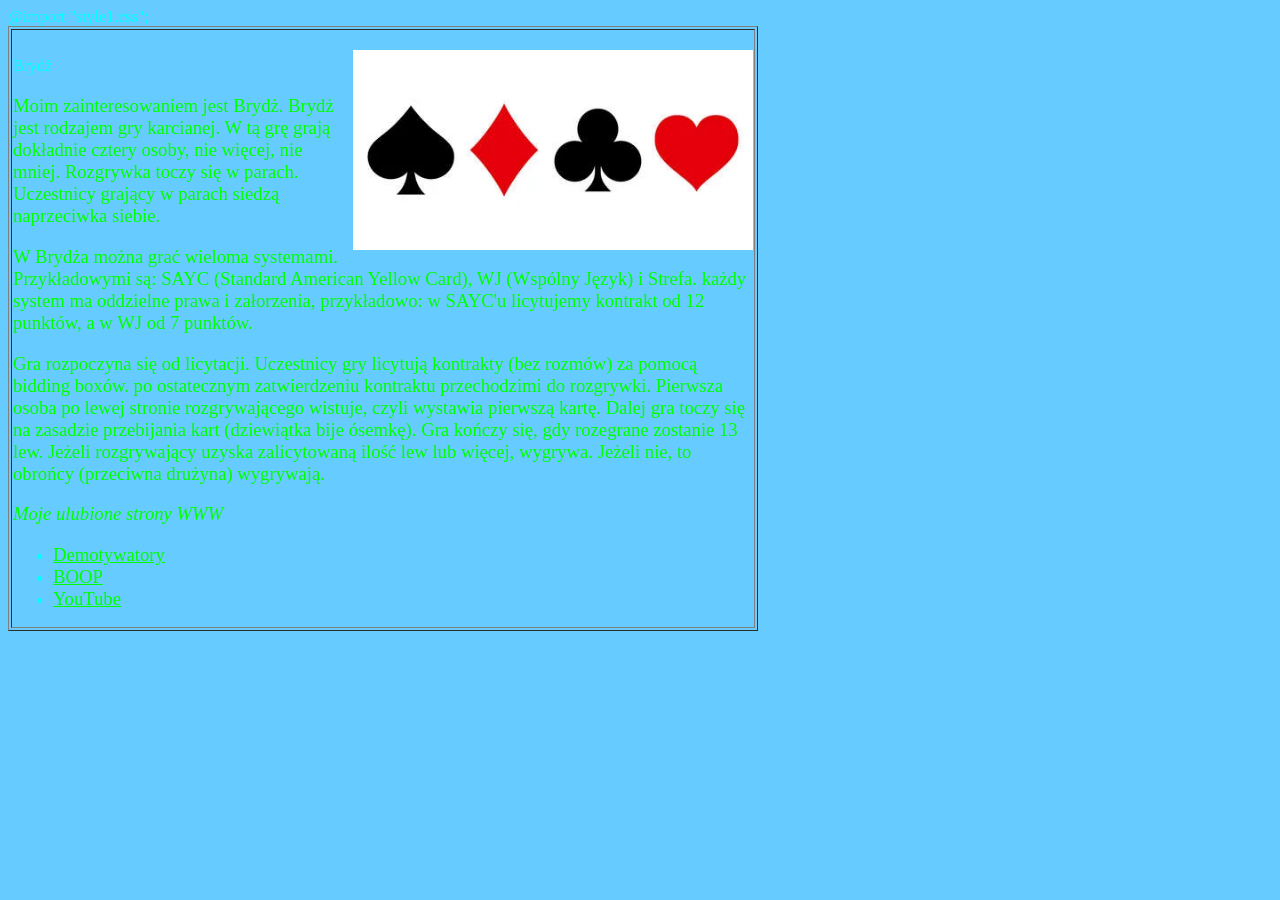
==== index.html @ 0f43c621 "Update index.html" ====
<!DOCTYPE html>
<html lang="en">
<head>
    <meta charset="UTF-8">
    <meta http-equiv="X-UA-Compatible" content="IE=edge">
    <meta name="viewport" content="width=device-width, initial-scale=1.0">
    <title>Document</title>
    @import "style1.css";
    <link rel="stylesheet" href="style1.css">
</head>
<body bgcolor="66CCFF">

  <table border="1" width="750">
    <tr>
        <td>
           <p><b><i><u><font color="lime"><img src="znakikarty.webp" alt="" width="200" align="right"></font></u></i></b></p>
 <c id="tytuł">
     Brydż
</c>
<b><i><u></u></i></b>
 <p>Moim zainteresowaniem jest Brydż. Brydż jest rodzajem gry karcianej. W tą grę grają dokładnie cztery osoby, nie więcej, nie mniej. Rozgrywka toczy się w parach. Uczestnicy grający w parach siedzą naprzeciwka siebie.</p>
 
<p>W Brydża można grać wieloma systemami. Przykładowymi są: SAYC (Standard American Yellow Card), WJ (Wspólny Język) i Strefa. każdy system ma oddzielne prawa i załorzenia, przykładowo: w SAYC'u licytujemy kontrakt od 12 punktów, a w WJ od 7 punktów.</p>

<p>Gra rozpoczyna się od licytacji. Uczestnicy gry licytują kontrakty (bez rozmów) za pomocą bidding boxów. po ostatecznym zatwierdzeniu kontraktu przechodzimi do rozgrywki. Pierwsza osoba po lewej stronie rozgrywającego wistuje, czyli wystawia pierwszą kartę. Dalej gra toczy się na zasadzie przebijania kart (dziewiątka bije ósemkę). Gra kończy się, gdy rozegrane zostanie 13 lew. Jeżeli rozgrywający uzyska zalicytowaną ilość lew lub więcej, wygrywa. Jeżeli nie, to obrońcy (przeciwna drużyna) wygrywają.</p>

<p class="small"> Moje ulubione strony WWW </p>
<ul>
    <li><a href="https://demotywatory.pl/">Demotywatory</a></li>
    <li><a href="https://boop.pl/">BOOP</a></li>
    <li><a href="https://www.youtube.com/">YouTube</a></li>
</ul>  
        </td>
    </tr>
  </table>




</body>
    
</html>
---- style1.css ----
p, a, h1
{
	color: lime;
	font-size: 14pt;
	font-family: Copperplate Gothic Light
}

body

{
	color: cyan;
	background-color; yellow;
}

img
{
	content; url("znakikarty.webp");
	width: 400px;
	border: 10px;
}

#id
{
	font-size: 18pt;
	font-weight: bold;
	
}

.small
{
	font-size; 10pt;
	font-style: italic;
}

img.
{
	content: url("znakikarty.webp");
}

b
{
	color: black;
	font-size: 18pt;
	font-family: Copperplate Gothic Light
}
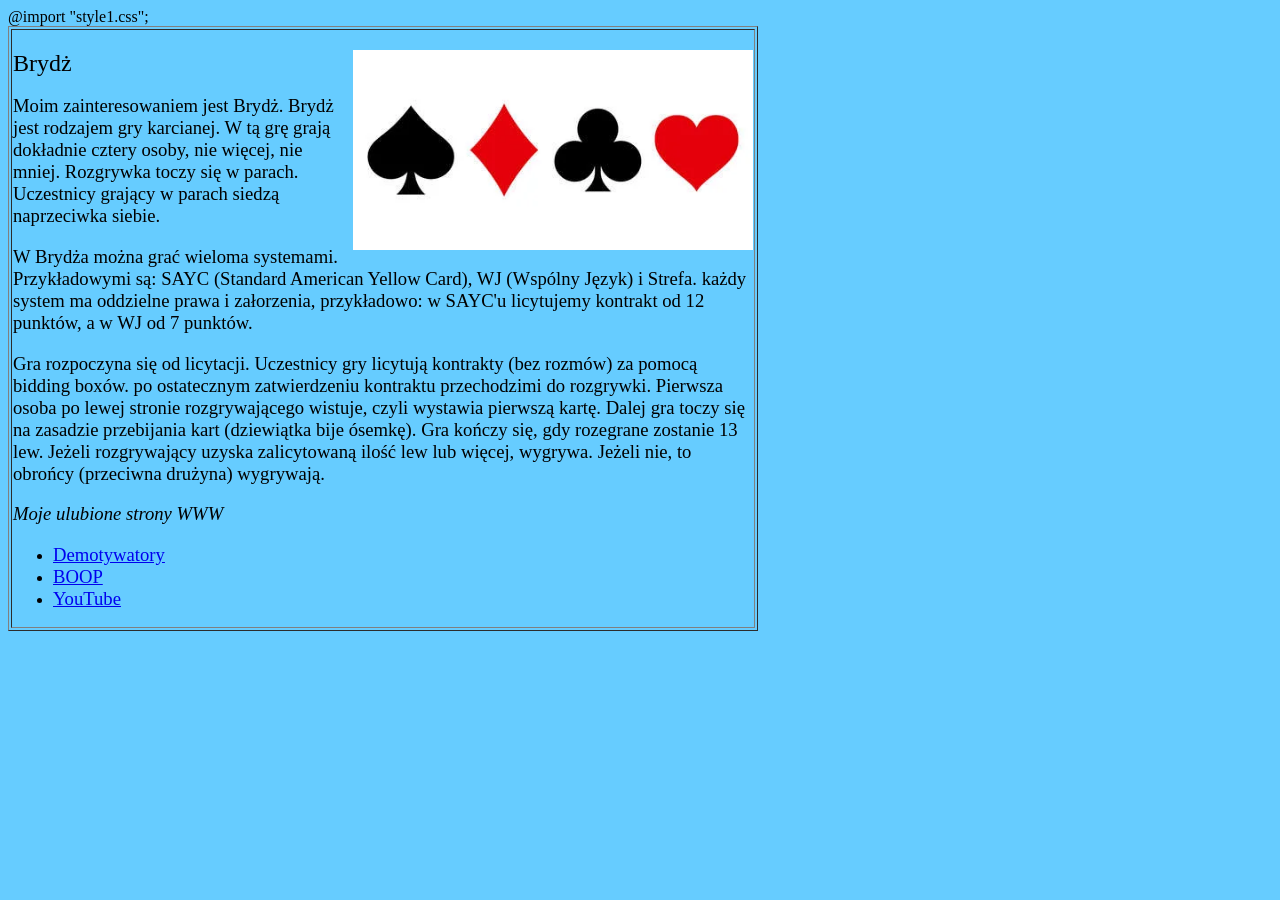
==== commit cb8800f4: "Update index.html" ====
--- a/index.html
+++ b/index.html
@@ -13,7 +13,7 @@
   <table border="1" width="750">
     <tr>
         <td>
-           <p><b><i><u><font color="lime"><img src="znakikarty.webp" alt="" width="200" align="right"></font></u></i></b></p>
+           <p><b><i><u><font color="3366FF"><img src="znakikarty.webp" alt="" width="200" align="right"></font></u></i></b></p>
  <c id="tytuł">
      Brydż
 </c>
--- a/style1.css
+++ b/style1.css
@@ -1,6 +1,6 @@
 p, a, h1
 {
-	color: lime;
+	color:00CC33;
 	font-size: 14pt;
 	font-family: Copperplate Gothic Light
 }
@@ -8,7 +8,7 @@
 body
 
 {
-	color: cyan;
+	color:3366FF;
 	background-color; yellow;
 }
 
@@ -37,7 +37,7 @@
 	content: url("znakikarty.webp");
 }
 
-b
+c
 {
 	color: black;
 	font-size: 18pt;
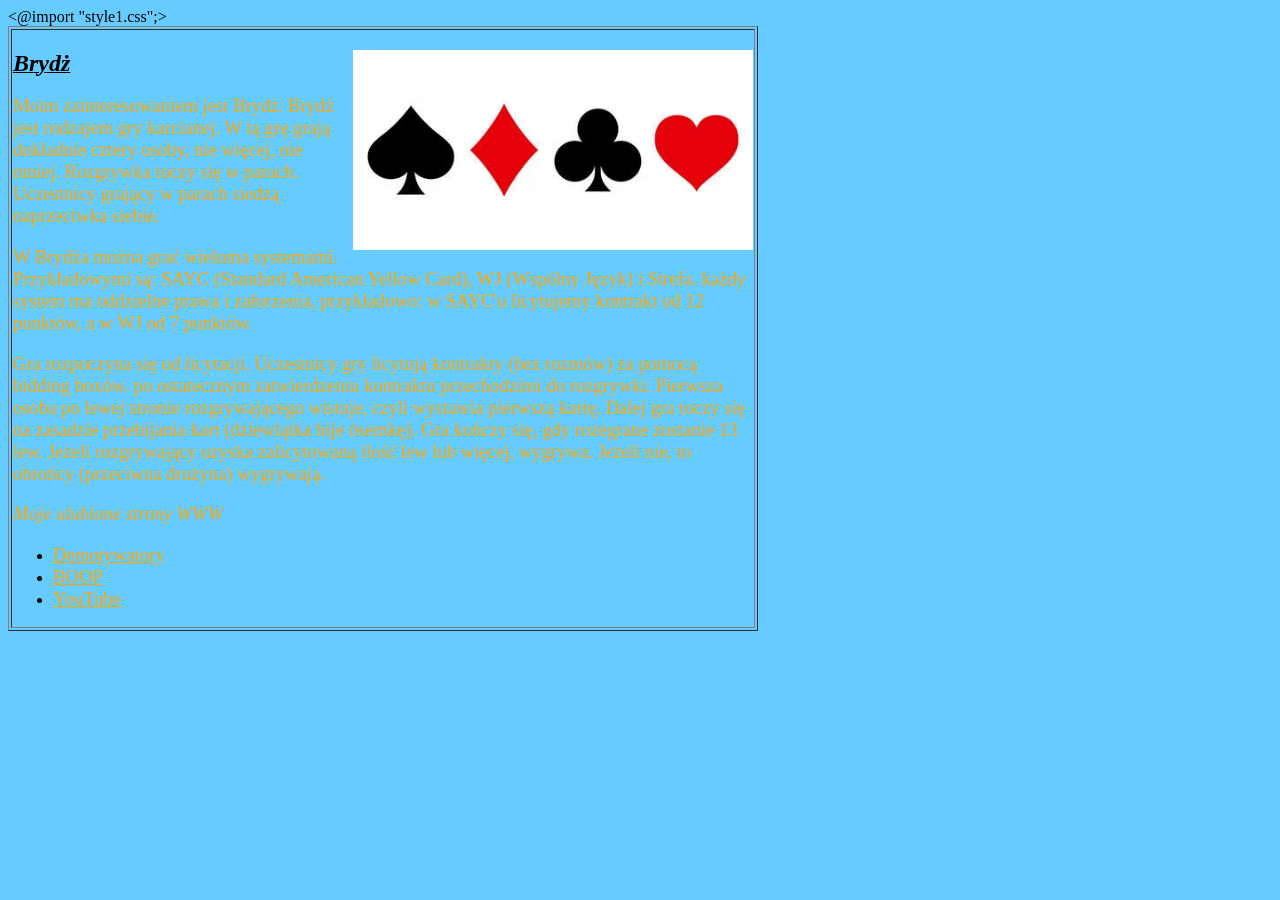
==== commit b96bc910: "Update index.html" ====
--- a/index.html
+++ b/index.html
@@ -4,8 +4,8 @@
     <meta charset="UTF-8">
     <meta http-equiv="X-UA-Compatible" content="IE=edge">
     <meta name="viewport" content="width=device-width, initial-scale=1.0">
-    <title>Document</title>
-    @import "style1.css";
+    <title>Brydż</title>
+    <@import "style1.css";>
     <link rel="stylesheet" href="style1.css">
 </head>
 <body bgcolor="66CCFF">
@@ -14,10 +14,10 @@
     <tr>
         <td>
            <p><b><i><u><font color="3366FF"><img src="znakikarty.webp" alt="" width="200" align="right"></font></u></i></b></p>
- <c id="tytuł">
+ <b><i><u><c id="tytuł">
      Brydż
-</c>
-<b><i><u></u></i></b>
+</c></u></i></b>
+
  <p>Moim zainteresowaniem jest Brydż. Brydż jest rodzajem gry karcianej. W tą grę grają dokładnie cztery osoby, nie więcej, nie mniej. Rozgrywka toczy się w parach. Uczestnicy grający w parach siedzą naprzeciwka siebie.</p>
  
 <p>W Brydża można grać wieloma systemami. Przykładowymi są: SAYC (Standard American Yellow Card), WJ (Wspólny Język) i Strefa. każdy system ma oddzielne prawa i załorzenia, przykładowo: w SAYC'u licytujemy kontrakt od 12 punktów, a w WJ od 7 punktów.</p>
--- a/style1.css
+++ b/style1.css
@@ -1,6 +1,6 @@
 p, a, h1
 {
-	color:00CC33;
+	color:orange ;
 	font-size: 14pt;
 	font-family: Copperplate Gothic Light
 }
@@ -8,7 +8,7 @@
 body
 
 {
-	color:3366FF;
+	color: 3366FF;
 	background-color; yellow;
 }
 
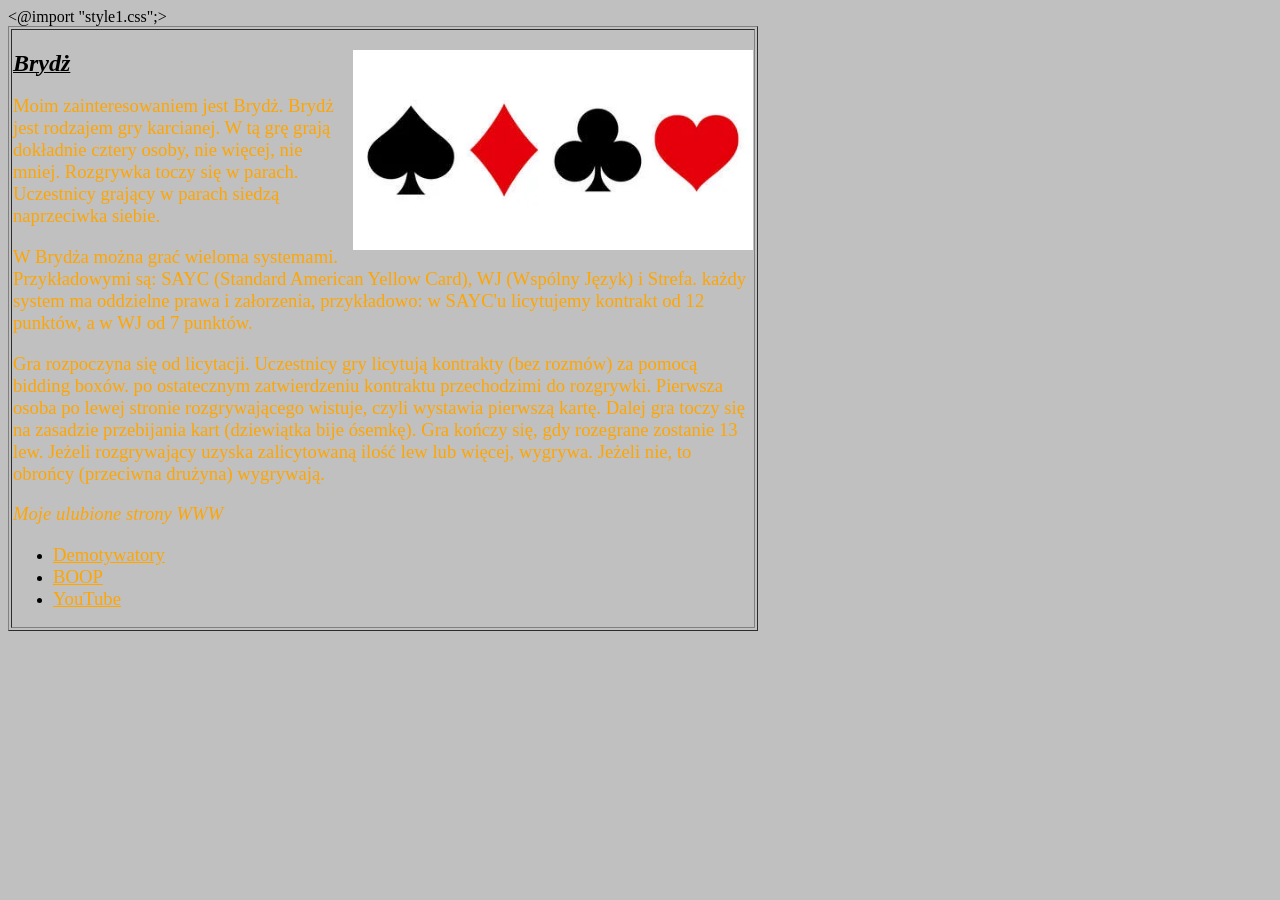
==== commit 0bbd4e61: "Update index.html" ====
--- a/index.html
+++ b/index.html
@@ -26,9 +26,9 @@
 
 <p class="small"> Moje ulubione strony WWW </p>
 <ul>
-    <li><a href="https://demotywatory.pl/">Demotywatory</a></li>
-    <li><a href="https://boop.pl/">BOOP</a></li>
-    <li><a href="https://www.youtube.com/">YouTube</a></li>
+    <li><span><a href="https://demotywatory.pl/">Demotywatory</a></span></li>
+    <li><span><a href="https://boop.pl/">BOOP</a></span></li>
+    <li><span><a href="https://www.youtube.com/">YouTube</a></span></li>
 </ul>  
         </td>
     </tr>
--- a/style1.css
+++ b/style1.css
@@ -9,7 +9,7 @@
 
 {
 	color: 3366FF;
-	background-color; yellow;
+	background-color: silver;
 }
 
 img
@@ -43,3 +43,20 @@
 	font-size: 18pt;
 	font-family: Copperplate Gothic Light
 }
+
+
+li span {
+  background: silver;
+}
+
+
+
+
+
+
+
+
+
+
+
+
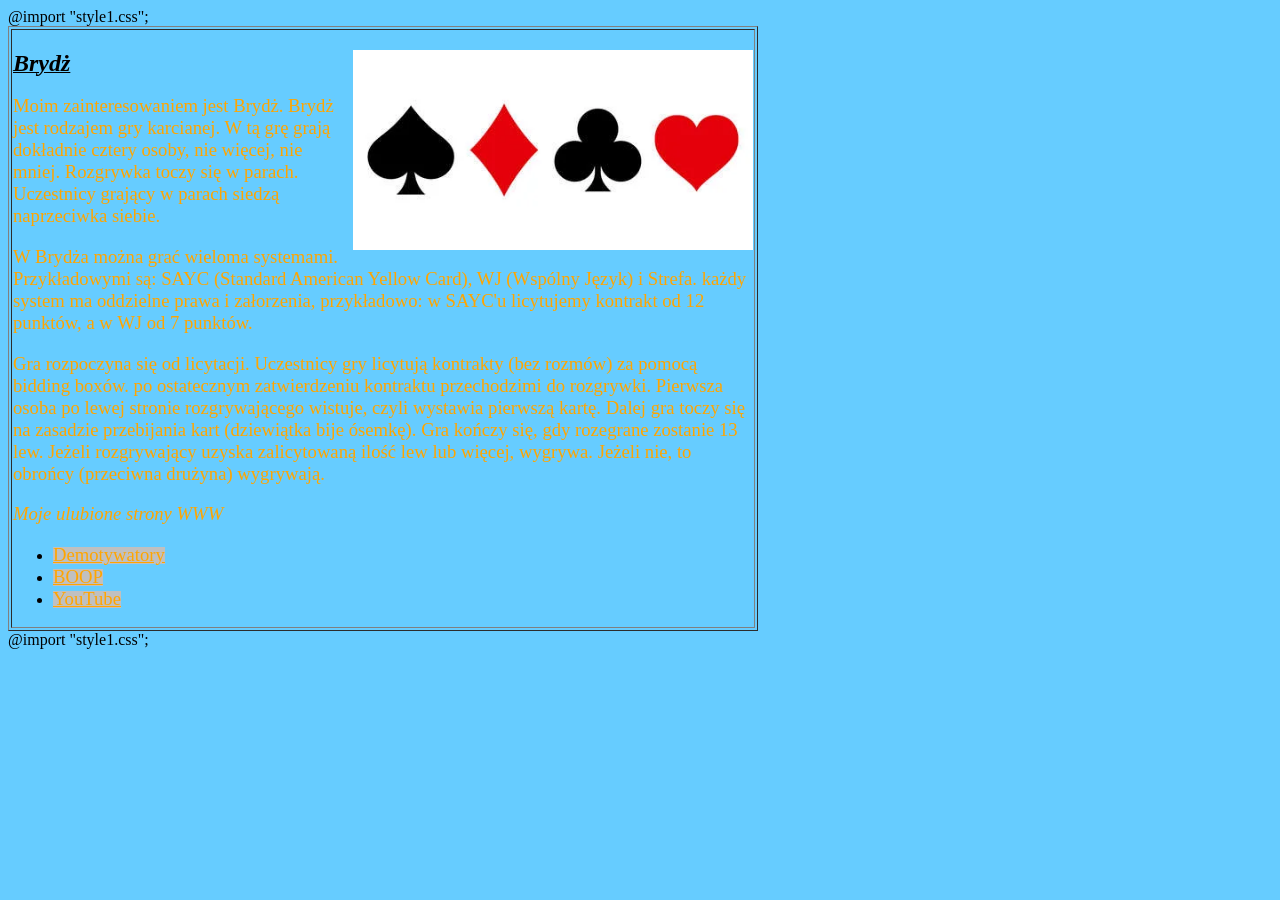
==== commit d225e8a9: "Update index.html" ====
--- a/index.html
+++ b/index.html
@@ -5,7 +5,7 @@
     <meta http-equiv="X-UA-Compatible" content="IE=edge">
     <meta name="viewport" content="width=device-width, initial-scale=1.0">
     <title>Brydż</title>
-    <@import "style1.css";>
+    @import "style1.css";
     <link rel="stylesheet" href="style1.css">
 </head>
 <body bgcolor="66CCFF">
@@ -38,6 +38,6 @@
 
 
 </body>
-    
+     @import "style1.css";
 </html>
 
--- a/style1.css
+++ b/style1.css
@@ -9,7 +9,7 @@
 
 {
 	color: 3366FF;
-	background-color: silver;
+	background-color: 3366FF;
 }
 
 img
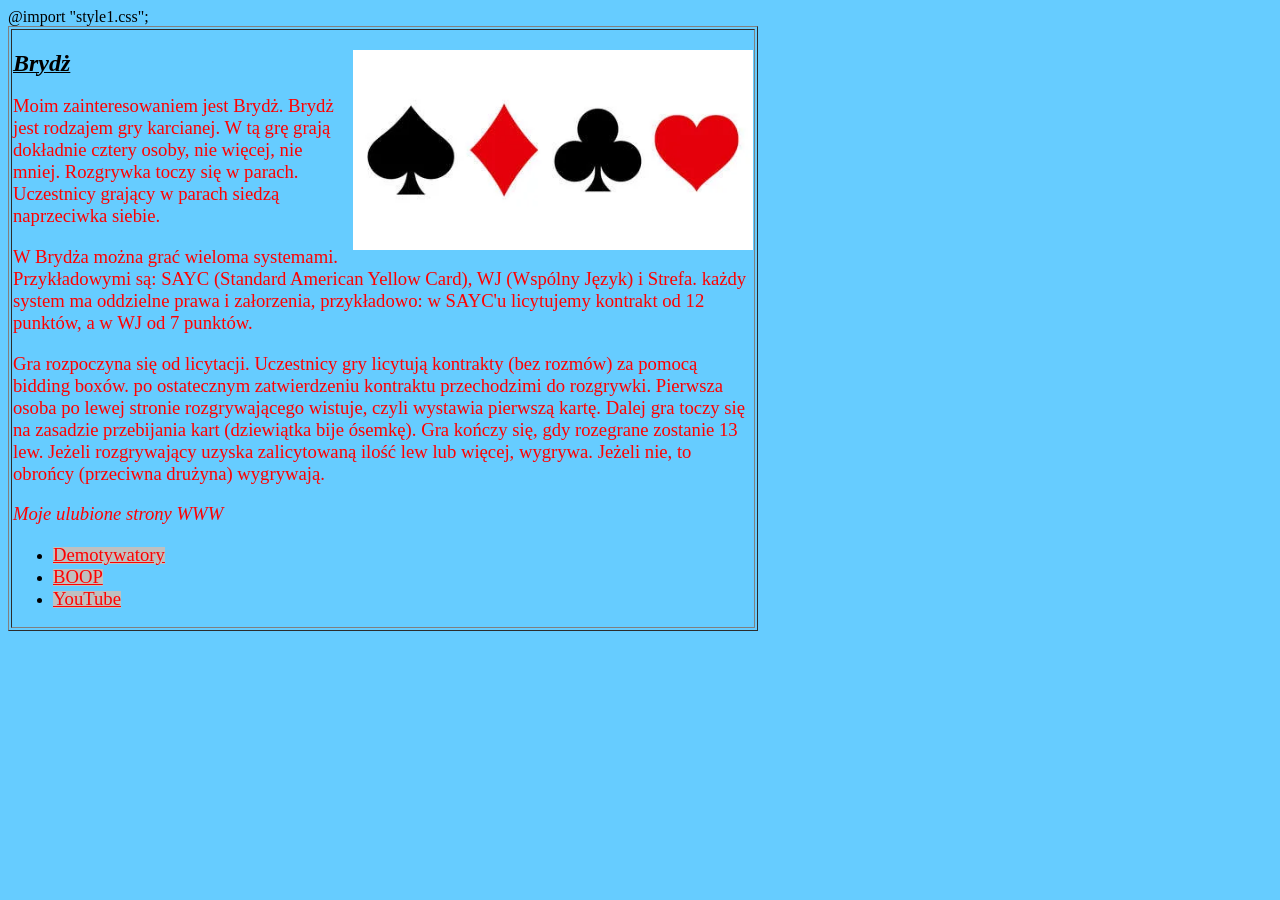
==== commit 8b4b343b: "Update index.html" ====
--- a/index.html
+++ b/index.html
@@ -38,6 +38,6 @@
 
 
 </body>
-     @import "style1.css";
+     
 </html>
 
--- a/style1.css
+++ b/style1.css
@@ -1,6 +1,6 @@
 p, a, h1
 {
-	color:orange ;
+	color:red ;
 	font-size: 14pt;
 	font-family: Copperplate Gothic Light
 }
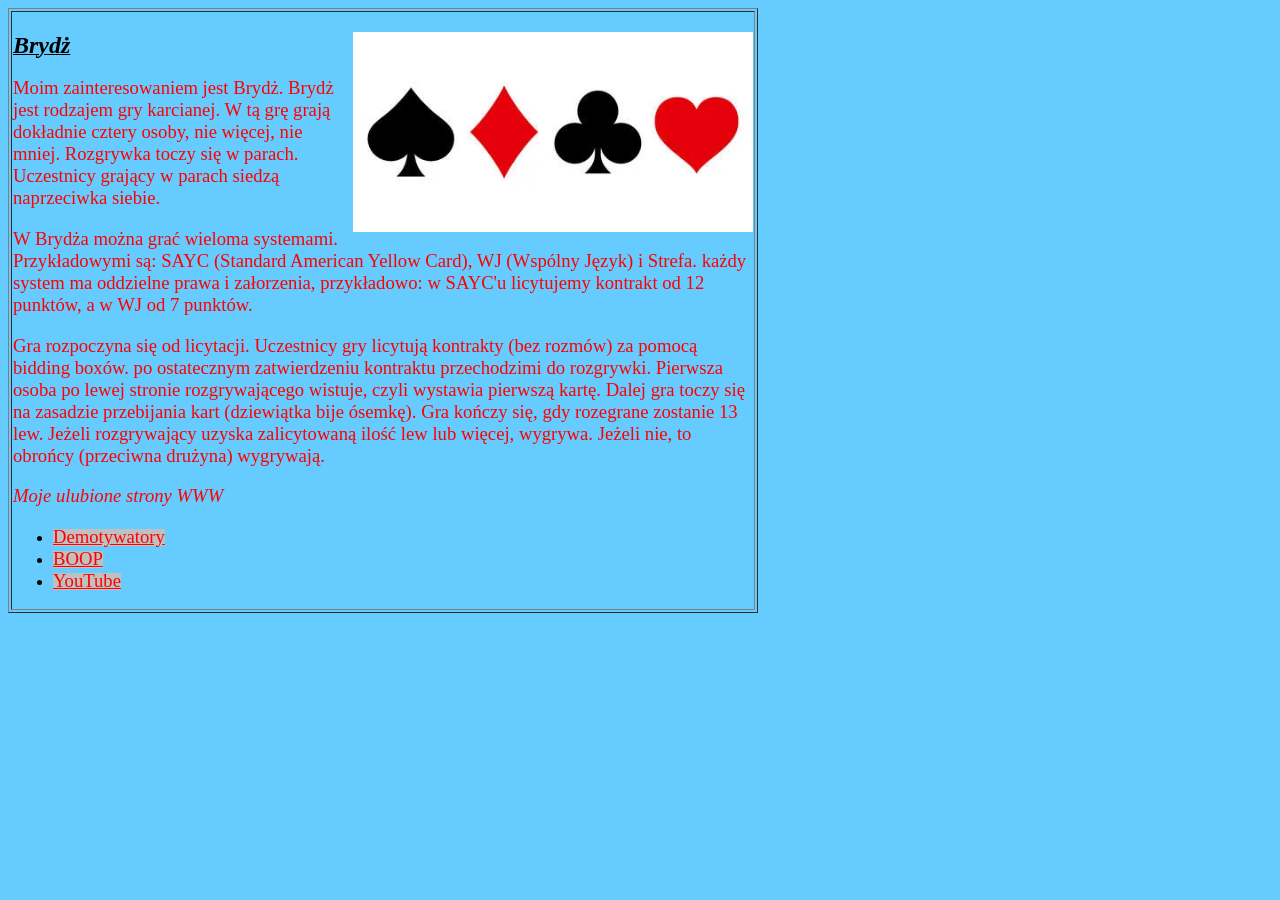
==== commit c66461b0: "Update index.html" ====
--- a/index.html
+++ b/index.html
@@ -5,7 +5,6 @@
     <meta http-equiv="X-UA-Compatible" content="IE=edge">
     <meta name="viewport" content="width=device-width, initial-scale=1.0">
     <title>Brydż</title>
-    @import "style1.css";
     <link rel="stylesheet" href="style1.css">
 </head>
 <body bgcolor="66CCFF">
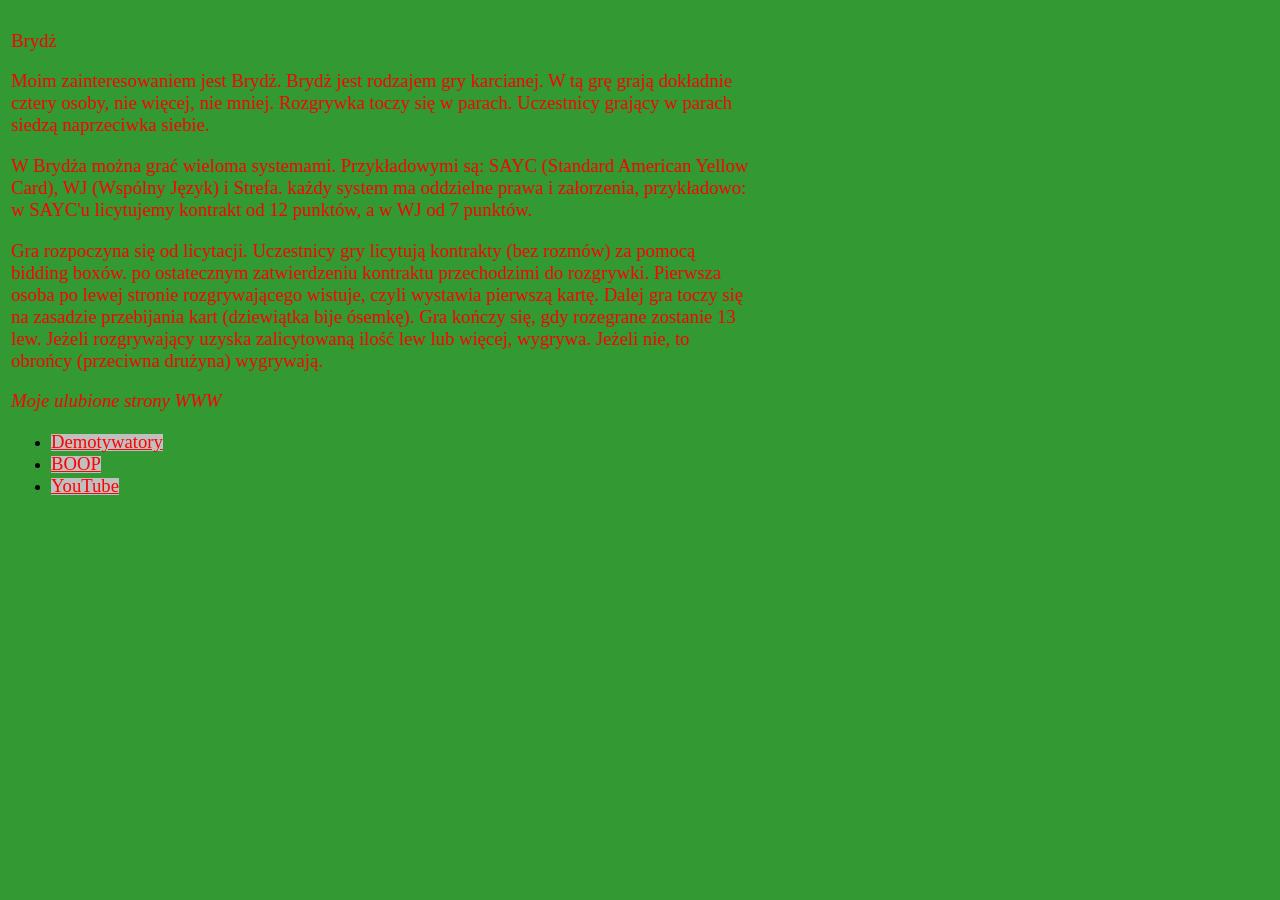
==== commit d6ed2c2e: "Update index.html" ====
--- a/index.html
+++ b/index.html
@@ -7,21 +7,22 @@
     <title>Brydż</title>
     <link rel="stylesheet" href="style1.css">
 </head>
-<body bgcolor="66CCFF">
+<body bgcolor="339933">
 
-  <table border="1" width="750">
+  <table border="0" width="750">
     <tr>
         <td>
-           <p><b><i><u><font color="3366FF"><img src="znakikarty.webp" alt="" width="200" align="right"></font></u></i></b></p>
- <b><i><u><c id="tytuł">
-     Brydż
-</c></u></i></b>
+           <p><img src="brydz.jpg" alt="" width="100" align="right"></p>
+
+          <p id="title">Brydż</p>
+                
+         
 
  <p>Moim zainteresowaniem jest Brydż. Brydż jest rodzajem gry karcianej. W tą grę grają dokładnie cztery osoby, nie więcej, nie mniej. Rozgrywka toczy się w parach. Uczestnicy grający w parach siedzą naprzeciwka siebie.</p>
  
 <p>W Brydża można grać wieloma systemami. Przykładowymi są: SAYC (Standard American Yellow Card), WJ (Wspólny Język) i Strefa. każdy system ma oddzielne prawa i załorzenia, przykładowo: w SAYC'u licytujemy kontrakt od 12 punktów, a w WJ od 7 punktów.</p>
 
-<p>Gra rozpoczyna się od licytacji. Uczestnicy gry licytują kontrakty (bez rozmów) za pomocą bidding boxów. po ostatecznym zatwierdzeniu kontraktu przechodzimi do rozgrywki. Pierwsza osoba po lewej stronie rozgrywającego wistuje, czyli wystawia pierwszą kartę. Dalej gra toczy się na zasadzie przebijania kart (dziewiątka bije ósemkę). Gra kończy się, gdy rozegrane zostanie 13 lew. Jeżeli rozgrywający uzyska zalicytowaną ilość lew lub więcej, wygrywa. Jeżeli nie, to obrońcy (przeciwna drużyna) wygrywają.</p>
+<p>Gra rozpoczyna się od licytacji. Uczestnicy gry licytują kontrakty (bez rozmów) za pomocą bidding boxów. po ostatecznym zatwierdzeniu kontraktu przechodzimi do rozgrywki. Pierwsza osoba po lewej stronie rozgrywającego wistuje, czyli wystawia pierwszą kartę. Dalej gra toczy się na zasadzie przebijania kart (dziewiątka bije ósemkę). Gra kończy się, gdy rozegrane zostanie 13 lew. Jeżeli rozgrywający uzyska zalicytowaną ilość lew lub więcej, wygrywa. Jeżeli nie, to obrońcy (przeciwna drużyna) wygrywają.</p></p>
 
 <p class="small"> Moje ulubione strony WWW </p>
 <ul>
@@ -39,4 +40,5 @@
 </body>
      
 </html>
+     
 
